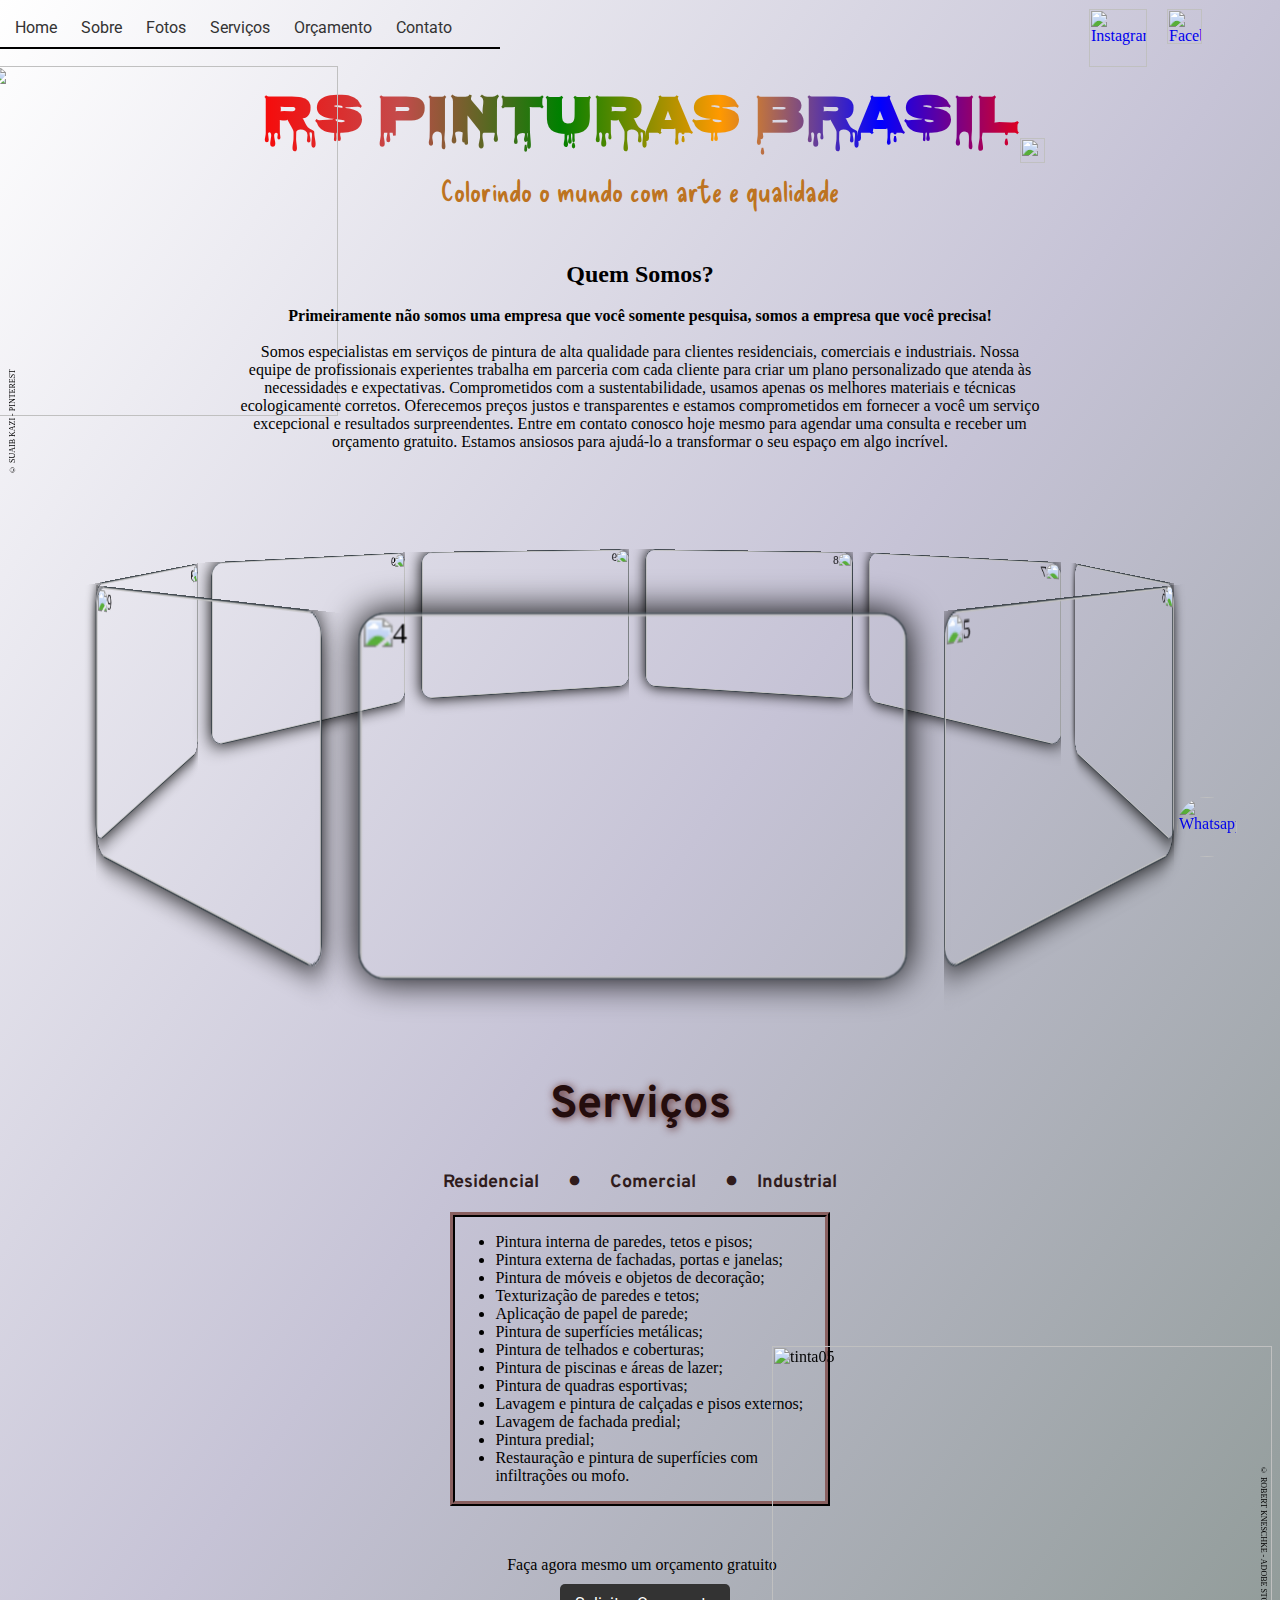
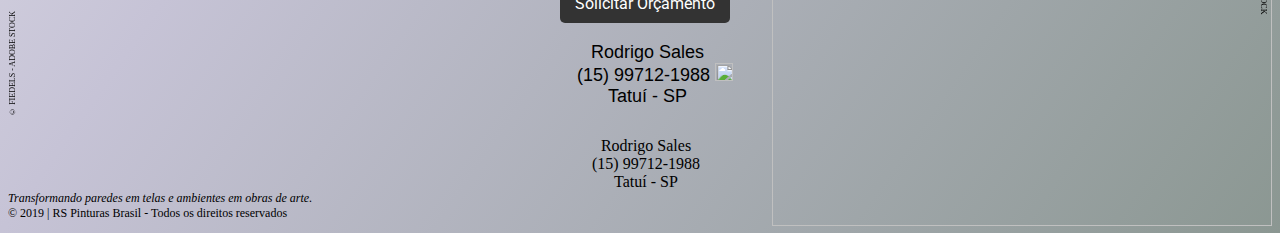
==== index.html @ 6e950aff "Update index.html" ====
<html lang="pt-br">
<head>
    <meta charset="UTF-8">
    <meta http-equiv="X-UA-Compatible" content="IE=edge">
    <meta name="viewport" content="width=device-width, initial-scale=1.0">
    <title>RS Pinturas Brasil</title>
    <link rel="stylesheet" href="style1.css">
    <link rel="icon" type="image/x-icon" href="https://roberto-jrs.github.io/web-jr/icone.png">
    
    <link rel="preconnect" href="https://fonts.googleapis.com">
    <link rel="preconnect" href="https://fonts.gstatic.com" crossorigin>
    <link href="https://fonts.googleapis.com/css2?family=Nosifer&display=swap" rel="stylesheet">
  
  
  <link rel="preconnect" href="https://fonts.googleapis.com">
  <link rel="preconnect" href="https://fonts.gstatic.com" crossorigin>
  <link href="https://fonts.googleapis.com/css2?family=Bebas+Neue&display=swap" rel="stylesheet">
    

</head>



<body>
	
	<div class="whats">
    <a href="https://wa.me/5515997121988?text=Olá! Gostaria de fazer um orçamento." target="_blank">
    <img src="https://roberto-jrs.github.io/web-jr/whatsappfundo.png" alt="Whatsapp" style="width: 60px; position: fixed; bottom: 43px; right: 43px; border-radius: 50px;"></a>
    </div>
	
    <div class="textfixo">
        <header>
            <nav>
                <ul>
                    <li><a href="#01">Home</a></li>
                    <li><a href="#02">Sobre</a></li>
                    <li><a href="#03">Fotos</a></li>
                    <li><a href="#04">Serviços</a></li>
                    <li><a href="http://orcamento.rspinturasbrasil.com.br/">Orçamento</a></li>
                    <li><a href="#06">Contato</a></li>
                </ul>
            </nav>
        </header>
    </div>
  
  <header>
	
  <div class="redes">
        
            <ul>
              
             <li>
      <a href="https://www.instagram.com/rs_pinturas_brasil_/" 
      target="_blank"><img src="https://roberto-jrs.github.io/web-jr/instagram.png" alt="Instagram" style="width: 58px;"></a> 
               </li>
            
          <li>
            <a href="https://www.facebook.com/rodrigo.sales.129142" 
            target="_blank"><img src="https://roberto-jrs.github.io/web-jr/Facebook.png" alt="Facebook" style="width: 35px;"></a>
            </li>
  
        
      </ul>
      </div>
      
      
	
      <!-- Aqui pra baixo é o texto do botão menu-->
  <div id="header">
      
    <a id="logo" href=""></a>
    <nav id="nav">
      <button aria-label="Abrir Menu" id="btn-mobile" aria-haspopup="true" aria-controls="menu" aria-expanded="false">
        <span id="hamburger"></span>
      </button>
      <ul id="menu" role="menu">
        <li><a href="#01">Home</a></li> <br>
        <li><a href="#02">Sobre</a></li> <br>
        <li><a href="#03">Fotos</a></li> <br>
        <li><a href="http://orcamento.rspinturasbrasil.com.br/">Orçamento</a></li> <br>
        <li><a href="#08">Contato</a></li>
      </ul>
    </nav>
        
         

        
    </div>
        
  </header>
  
    <script>
     
      const btnMobile = document.getElementById('btn-mobile');

function toggleMenu(event) {
  if (event.type === 'touchstart') event.preventDefault();
  const nav = document.getElementById('nav');
  nav.classList.toggle('active');
  const active = nav.classList.contains('active');
  event.currentTarget.setAttribute('aria-expanded', active);
  if (active) {
    event.currentTarget.setAttribute('aria-label', 'Fechar Menu');
  } else {
    event.currentTarget.setAttribute('aria-label', 'Abrir Menu');
  }
}

btnMobile.addEventListener('click', toggleMenu);
btnMobile.addEventListener('touchstart', toggleMenu);
    
    </script>
  
  
  
  
      <!-- Aqui pra cima é o texto do botão menu -->
  

    <div class="tinta06">
      <img src="https://roberto-jrs.github.io/web-jr/SUAIB KAZI - PINTEREST.png" alt="" style="width: 350px;">
      </div>

      <div class="autoria1">
        © SUAIB KAZI - PINTEREST
    </div>

    <div>
        <main id="01">
            <h1>RS Pinturas Brasil</h1>
        <div class="frase">
            <p>Colorindo o mundo com arte e qualidade</p>
        </div>

        <div class="marca0">
        <img src="https://roberto-jrs.github.io/web-jr/simbolomarca.png" alt="" style="width: 25px;">

        </div>

        
            
        </main>
    </div>
    <br>
    <div class="somos">
        <main>
            <h2 id="02">Quem Somos?</h2>
        </main>
        <div class="quemsomos">
         <p>                                                                                                                           
                <main>
		<strong> Primeiramente não somos uma empresa que você somente pesquisa, somos a empresa que você precisa!</strong> </main>
                 </div> <br>
	    <main class="textsomos">
                    Somos especialistas em serviços de pintura de alta qualidade para clientes residenciais, 
                    comerciais e industriais. Nossa equipe de profissionais experientes trabalha em parceria 
                    com cada cliente para criar um plano personalizado que atenda às necessidades e 
                    expectativas. Comprometidos com a sustentabilidade, usamos apenas os melhores materiais 
                    e técnicas ecologicamente corretos. Oferecemos preços justos e transparentes e estamos 
                    comprometidos em fornecer a você um serviço excepcional e resultados surpreendentes. 
                    Entre em contato conosco hoje mesmo para agendar uma consulta e receber um orçamento gratuito.
                    Estamos ansiosos para ajudá-lo a transformar o seu espaço em algo incrível.
                </p>
            </main>
    
    </div>
	
	<div class="imgcel" id="03">
    <div id="slider">
        <img class="selected" src="https://roberto-jrs.github.io/web-jr/002.jpeg" alt="Image1" style="height: 300px;">
        <img src="https://roberto-jrs.github.io/web-jr/012.jpeg" alt="Image2" style="height: 300px;">
        <img src="https://roberto-jrs.github.io/web-jr//004.jpeg" alt="Image3" style="height: 300px;">
        <img src="https://roberto-jrs.github.io/web-jr/007.jpeg" alt="Image4" style="height: 300px;">
        <img src="https://roberto-jrs.github.io/web-jr/003.jpeg" alt="Image5" style="height: 300px;">
        <img src="https://roberto-jrs.github.io/web-jr//008.jpeg" alt="Image6" style="height: 300px;">
        <img src="https://roberto-jrs.github.io/web-jr/010.jpeg" alt="Image7" style="height: 300px;">
        <img src="https://roberto-jrs.github.io/web-jr/011.jpeg" alt="Image8" style="height: 300px;">
    </div>
</div>

    <script>

let time = 5000,
    currentImageIndex = 0,
    images = document
                .querySelectorAll("#slider img")
    max = images.length;

function nextImage() {

    images[currentImageIndex]
        .classList.remove("selected")

    currentImageIndex++

    if(currentImageIndex >= max)
        currentImageIndex = 0

    images[currentImageIndex]
        .classList.add("selected")

}

function start() {
    setInterval(() => {
        // troca de image
        nextImage()
    }, time)
    
}

window.addEventListener("load", start)



    </script>
	
	
    <div class="slideshow" id="03">
    <section id="slideshow">
        <div class="entire-content">
            <div class="content-carrousel">
                <figure class="shadow"><img src="https://roberto-jrs.github.io/web-jr/002.jpeg" alt="4" border="0"></figure>
                <figure class="shadow"><img src="https://roberto-jrs.github.io/web-jr/003.jpeg" alt="5" border="0"></figure>
                <figure class="shadow"><img src="https://roberto-jrs.github.io/web-jr//004.jpeg" alt="6" border="0"></figure>
                <figure class="shadow"><img src="https://roberto-jrs.github.io/web-jr/007.jpeg" alt="7" border="0"></figure>
                <figure class="shadow"><img src="https://roberto-jrs.github.io/web-jr//008.jpeg" alt="8" border="0"></figure>
                <figure class="shadow"><img src="https://roberto-jrs.github.io/web-jr/009.jpeg" alt="9" border="0"></figure>
                <figure class="shadow"><img src="https://roberto-jrs.github.io/web-jr/010.jpeg" alt="9" border="0"></figure>
                <figure class="shadow"><img src="https://roberto-jrs.github.io/web-jr/011.jpeg" alt="9" border="0"></figure>
                <figure class="shadow"><img src="https://roberto-jrs.github.io/web-jr/012.jpeg" alt="9" border="0"></figure>
        </div>
</section>
</div>



<br>
<main>
    <div class="servicos2">
        <h2 id="04">Serviços</h2>
    </div>
</main>

<main class="locais">
<strong> Residencial   &nbsp;&nbsp;&nbsp;&nbsp;   ●   &nbsp;&nbsp;&nbsp;&nbsp;  Comercial   &nbsp;&nbsp;&nbsp;&nbsp;   ●   &nbsp;&nbsp;  Industrial </strong>
</main> <br>
<div class="servicos">
    
    <ul>
        <li>Pintura interna de paredes, tetos e pisos;</li>
        <li>Pintura externa de fachadas, portas e janelas;</li>
        <li>Pintura de móveis e objetos de decoração;</li>
        <li>Texturização de paredes e tetos;</li>
        <li>Aplicação de papel de parede;</li>
        <li>Pintura de superfícies metálicas;</li>
        <li>Pintura de telhados e coberturas;</li>
        <li>Pintura de piscinas e áreas de lazer;</li>
        <li>Pintura de quadras esportivas;</li>
        <li>Lavagem e pintura de calçadas e pisos externos;</li>
        <li>Lavagem de fachada predial;</li>
        <li>Pintura predial;</li>
        <li>Restauração e pintura de superfícies com infiltrações ou mofo.</li>
    </ul>

</div>

	    <div class="orçamento">
        <main>
            &nbsp;Faça agora mesmo um orçamento gratuito <br><br>
            <a href="http://orcamento.rspinturasbrasil.com.br/" button class="cta-btn" style= "font-family: 'Roboto', sans-serif;">Solicitar Orçamento</button></a>
        </main>
    </div>

    <div class="contat", id="06">
    <main>
    <p>
        &nbsp;&nbsp;&nbsp;Rodrigo Sales <br>
        &nbsp;&nbsp;&nbsp;&nbsp;&nbsp;&nbsp;(15) 99712-1988 
        <a href="https://wa.me/5515997121988?text=Olá! Gostaria de fazer um orçamento." target="_blank">
        <img src="https://roberto-jrs.github.io/web-jr/whatsapp.png" id="img" alt="Whatsapp" style="width: 18px;"><br></a>
        &nbsp;&nbsp;&nbsp;Tatuí - SP
    </p>
    </main>
    </div>
  
  <div class="contatel", id="08">
    <main>
    <p>
        &nbsp;&nbsp;&nbsp;Rodrigo Sales <br>
        &nbsp;&nbsp;&nbsp;(15) 99712-1988 <br>
        &nbsp;&nbsp;&nbsp;Tatuí - SP
    </p>
    </main>
    </div>
  
  
  

    <div class="tinta03"></div>

    <div class="autoria2">
        © FIEDELS - ADOBE STOCK
    </div>

  
  <div class="tintona">
    <img src="https://roberto-jrs.github.io/web-jr/ROBERT KNESCHKE - ADOBE STOCK.png" alt="tinta05" 
         style="width: 500px;">
  </div>

    <div class="tinta05">
        © ROBERT KNESCHKE - ADOBE STOCK
      
    </div>
	
	
	

        <footer>
            <p> <em> Transformando paredes em telas e ambientes em obras de arte.</em><br> 
                © 2019 | RS Pinturas Brasil - Todos os direitos reservados</p>
        </footer>

        
	<!-- 

        Gostou do meu desenvolvimento com este site? Entre em contato comigo pelo meu email, 
        ficarei feliz em fazer um orçamento para você - roberto_aki@hotmail.com. Até mais! 
                                                                                    
                                                                               Junior Siqueira
-->

</body>
</html>
---- style1.css ----
@import url('https://fonts.googleapis.com/css2?family=Roboto:wght@500&display=swap');
@import url('https://fonts.googleapis.com/css2?family=Delicious+Handrawn&display=swap');
@import url('https://fonts.googleapis.com/css2?family=Overpass:ital,wght@1,300&display=swap');



html {
	
	background: linear-gradient(to bottom right, #ffffff, #c6c3d6, #8b9792);
  
      
	
}

h1 {

	font-family: 'Nosifer', cursive;
	font-size: 53px;
	background: -webkit-linear-gradient(left, red, rgb(196, 75, 75), green, rgb(255, 153, 0), blue, red);
	-webkit-background-clip: text;
	-webkit-text-fill-color: transparent;

}

.marca0 {

	margin-top: -100px;
	margin-left: 780px;
	

}

.textfixo {
	
	font-family:'Roboto', sans-serif;
	border-bottom-color: #4b4141;
	border: 2px;
	border-style: solid;
	width: 500px;
	margin-left: -8px;
	border-top: none;
	border-left: none;
	border-right: none;
	
	

}

header {

	background-color: linear-gradient(to bottom right, #ffffff, #c6c3d6, #8b9792);
	padding: 10px;
	
}

nav ul {
	margin: 0;
	padding: 0;
	list-style: none;
}

nav li {
	display: inline-block;
	margin-right: 10px;
}

nav li:last-child {
	margin-right: 0;
}

nav a {
	color: #333;
	text-decoration: none;
	padding: 5px;
	border-radius: 5px;
}

nav a:hover {
	background-color: #333;
	color: #fff;
}

main {
	max-width: 800px;
	margin: 0 auto;
	text-align: center;
}

main h1 {
	margin-top: 0;
}

main p {
	margin-bottom: 30px;
}

.cta-btn {
	display: inline-block;
	padding: 10px 15px;
	background-color: #333;
	color: #fff;
	border: none;
	border-radius: 5px;
	cursor: pointer;
	position: absolute;
	margin-top: -8px;
	margin-left: -80px;
	text-decoration: none;
	
}

.cta-btn:hover {
	background-color: #fff;
	color: #333;
	border: 2px solid #333;
	
}

/* 3D Slideshow */ 


#slideshow {
	margin: 0 auto;
	padding-top: 50px;
	height: 600px;
	width: 100%;
	box-sizing: border-box;
	margin-top: -60px;
}

.slideshow-title {
	font-family: 'Allerta Stencil';
	font-size: 62px;
	color: #fff;
	margin: 0 auto;
	text-align: center;
	margin-top: 25%;
	letter-spacing: -3px;
	font-weight: 300;
}

.sub-heading {
	padding-top: 50px;
	font-size: 18px;
} .sub-heading-two {
	font-size: 17px;
} .sub-heading-three {
	font-size: 15px;
} .sub-heading-four {
	font-size: 13px;
} .sub-heading-five {
	font-size: 11px;
} .sub-heading-six {
	font-size: 9px;
} .sub-heading-seven {
	font-size: 7px;
} .sub-heading-eight {
	font-size: 5px;
} .sub-heading-nine {
	font-size: 3px;
} .sub-heading-ten{
	font-size: 1px;
} 

.entire-content {
	margin: auto;
	width: 390px;
	perspective: 1000px;
	position: relative;
	padding-top: 80px;
}

.content-carrousel {
	width: 100%;
	position: absolute;
	float: right;
	animation: rotar 50s infinite linear;
	transform-style: preserve-3d;
}

#.content-carrousel:hover {
	animation-play-state: paused;
	cursor: pointer;
}

.content-carrousel figure {
	width: 300px;
	height: 200px;
	border: 1px solid #3b444b;
	overflow: hidden;
	position: absolute;
}

.content-carrousel figure:nth-child(1) {
	transform: rotateY(0deg) translateZ(450px); 
} .content-carrousel figure:nth-child(2) {
	transform: rotateY(40deg) translateZ(450px); 
} .content-carrousel figure:nth-child(3) {
	transform: rotateY(80deg) translateZ(450px); 
} .content-carrousel figure:nth-child(4) {
	transform: rotateY(120deg) translateZ(450px); 
} .content-carrousel figure:nth-child(5) {
	transform: rotateY(160deg) translateZ(450px); 
} .content-carrousel figure:nth-child(6) {
	transform: rotateY(200deg) translateZ(450px); 
} .content-carrousel figure:nth-child(7) {
	transform: rotateY(240deg) translateZ(450px); 
} .content-carrousel figure:nth-child(8) {
	transform: rotateY(280deg) translateZ(450px); 
} .content-carrousel figure:nth-child(9) {
	transform: rotateY(320deg) translateZ(450px); 
} .content-carrousel figure:nth-child(10) {
	transform: rotateY(360deg) translateZ(450px); 
} .content-carrousel figure:nth-child(11) {
	transform: rotateY(400deg) translateZ(450px); 
} .content-carrousel figure:nth-child(12) {
	transform: rotateY(440deg) translateZ(450px); 
} .content-carrousel figure:nth-child(13) {
	transform: rotateY(480deg) translateZ(450px); 
} .content-carrousel figure:nth-child(14) {
	transform: rotateY(520deg) translateZ(450px); 
} .content-carrousel figure:nth-child(15) {
	transform: rotateY(560deg) translateZ(450px); 
} 

.shadow {
    position: absolute;
    box-shadow: 0px 0px 20px 0px #000;
    border-radius: 15px;
}

.content-carrousel img {
	image-rendering: auto;
	transition: all 300ms;
	width: 100%;
	height: 100%;
}

.content-carrousel img:hover {
	transform: scale(1.2);
	transition: all 300ms;
}

@keyframes rotar {
	from {
		transform: rotateY(0deg);
	} to {
		transform: rotateY(360deg);
	}
}

.orçamento {
	margin-top: 50px;
  
}

.servicos {
border: 5px;
border-style: ridge;
border-color: rgb(53, 37, 37);
margin-left: 35%;
margin-right: 35%;
font-family: Georgia, 'Times New Roman', Times, serif;

}

.servicos2 {

	color: rgb(36, 13, 13);
	font-family: 'Overpass', sans-serif;
	font-size: 30px;
	text-shadow: 1px 1px 8px rgb(95, 44, 44);
	 	 	

}

.somos {
	font-family: Georgia, 'Times New Roman', Times, serif;
	margin-top: 80px;
}


.frase {
	margin-top: -30px;
	font-family: 'Delicious Handrawn', cursive;
	color: rgb(189, 115, 32);
	font-size: 30px;

}



footer {
	
	
	font-size: 12px;
  margin-top: -165px;
 
	
  

}

.contat {
	font-family: 'Segoe UI', Tahoma, Geneva, Verdana, sans-serif;
	margin-top: 50px;
	font-size: 18px;
	
}



.redes li {
  list-style-type: none;
  
}

.redes ul { 
  margin-top: -50px;
  display: flex;
  justify-content: right;
  
}

.redes ul a {
   display: block;
   padding-left: 20px;
    position: relative;
  right: 60px;
  
}
  



.tinta05 {
	  
    font-size: 8px;
		writing-mode: vertical-rl;
		text-align: center;
  display: flex;
  margin-left: 99%;
  
  position: relative;
  top: -330px;
 
  }



.tinta06  {

	width: 50px;
	height: 10px;
	margin-left: -20px;
	margin-top: -27px;
	
}

.tinta03 {
 	
	margin-top: -700px;
	margin-left: -5%;
	height: 600px;
	width: 400px;
	
	background-image: url("https://roberto-jrs.github.io/web-jr/FIEDELS - ADOBE STOCK.png");
	background-size: cover;
		
    }

.tintona {
  display: flex;
  justify-content: right;
  height: 50px;
  
  
}

.tintona > img {
 height: 480px;
	width: 500px;
  position: relative;
  top: -400px;
  
  }

	.locais  {

	font-family: 'Overpass', sans-serif;
    font-size: 18px;
	color: rgb(48, 28, 28);

	}

	.autoria1 {

		font-size: 8px;
		writing-mode: vertical-rl;
		transform: rotate(180deg);
		position: relative;
		top: 400px;
		margin-top: -107px;

	}

	.autoria2 {

		font-size: 8px;
		writing-mode: vertical-rl;
		transform: rotate(180deg);
		position: relative;
		margin-top: -80px;
		top: -30px;

	}

	#slider {
		display: none !important; 
	  }

	

  #header {
		display: none !important; 
	  }


	


@media only screen and (max-width: 1080px) {
		body {
		  font-size: 16px;
		  max-width: 1080px; /* Defina o valor máximo de largura aqui */
  		  margin: 0 auto; /* Isso centralizará o conteúdo dentro do contêiner */
		}
		h1 {
		  font-size: 40px;
		  margin-top: -70px;
		}
  
  header {
    margin-top: 5px;
    
  }
  

		.frase {
			font-size: 23px;
			margin-top: -20px;
		}

		.marca0 > img {

		display: none;

		}
	
	
	.textsomos {
		text-align: justify;
	}
	
	.textfixo {
		display: none !important; 
	  }
  
  
  
  header {
    
    background-color: #d3d3d3;
    padding-top: 10px;
    padding-bottom: 15px;
    position: relative;
    top: -10px;
  }
  
	.contat > img {
		display: none !important;
		
	}
  
  
  
  #menu {
    margin-top: -30px;
    margin-left: 40px;
    border: groove;
    border-radius: 10px;
    max-width: 220px;
    font-family: 'Bebas Neue', cursive;
    font-size: 20px;
  		  
  }
  
	/* daqui pra baixo a arrumação do menu */
  
  #header {
		display: block !important; 
    padding-top: 20px;
    padding-bottom: 1px;
    margin-top: -50px;
	  }
 
  #menu {
    display: block;
    position: static;
    width: 100%;
    top: 50px;
    margin-top: -30px;
    right: 0px;
    background: withe;
    transition: 0.6s;
    z-index: 1000;
    height: 0px;
    visibility: hidden;
    overflow-y: hidden;
  }
  #nav.active #menu {
    height: 130px;
    width: 100%;
    visibility: visible;
    overflow-y: none;
  }
  #menu a {
    padding: 0 1px;
    margin: 0 10px;
    border-bottom: 2px solid rgba(0, 0, 0, 0.05);
  }
  #btn-mobile {
    display: flex;
    padding: 0.5rem 1rem;
    margin-top: -25px;
    font-size: 1rem;
    border: none;
    background: none;
    cursor: pointer;
    gap: 0.5rem;
  }
  #hamburger {
    border-top: 2px solid;
    width: 20px;
  }
  #hamburger::after,
  #hamburger::before {
    content: '';
    display: block;
    width: 20px;
    height: 2px;
    background: currentColor;
    margin-top: 5px;
    transition: 0.3s;
    position: relative;
  }
  #nav.active #hamburger {
    border-top-color: transparent;
  }
  #nav.active #hamburger::before {
    transform: rotate(135deg);
  }
  #nav.active #hamburger::after {
    transform: rotate(-135deg);
    top: -7px;
  }

  
  
  
  /* daqui pra cima a arrumação do menu */
  

		.servicos {

			border: 5px;
			border-style: ridge;
			border-color: rgb(53, 37, 37);
			margin-left: 3%;
			margin-right: 3%;
      
			
			font-family: Georgia, 'Times New Roman', Times, serif;
			padding: 5px;
			padding-left: -10px;
		}
			
		

		.quemsomos {

			
			text-align: center;
			

		}
	
		.somos {
      			margin-left: 5%;
			margin-right: 5%;
 		 }
	
	
		.servicos2 {

			margin-top: 58%;
					  
		}

  
  .redes li {
  list-style-type: none;
}

.redes ul { 
  margin-top: 1px;
  display: flex;
  justify-content: right;
}

.redes ul a {
   display: block;
   padding-left: 10px;
  position: relative;
  right: 5px;
  
  
}


		

		footer {

			margin-left: 5px;
			margin-top: 18px;
		}
		

		.tinta06, .tinta03, .tinta05, .autoria01, .autoria1, .autoria2, .tintona {
			display: none;
		}
	
	
		.slideshow {
			display: none;
		}


		.imgcel {
			display: flex;
    		flex-direction: center;
   			justify-content: center;
    		align-items: center;
		}

	  #slider {
		width: 82%;
		max-width: 500px;
		height: 25vw;
		max-height: 150px;
		
		
	
		position: relative;

		display: block !important;
	}
	
	#slider img{
		opacity: 0;
	
		position: absolute;
		

		width: 100%;
		height: 100%;
	
		object-fit: cover;
	
		transition: opacity 800ms;

		border-radius: 20px;

		
		
		
	}
	
	#slider img.selected { 
		opacity: 1;
	}
	
	
	
	
	  }
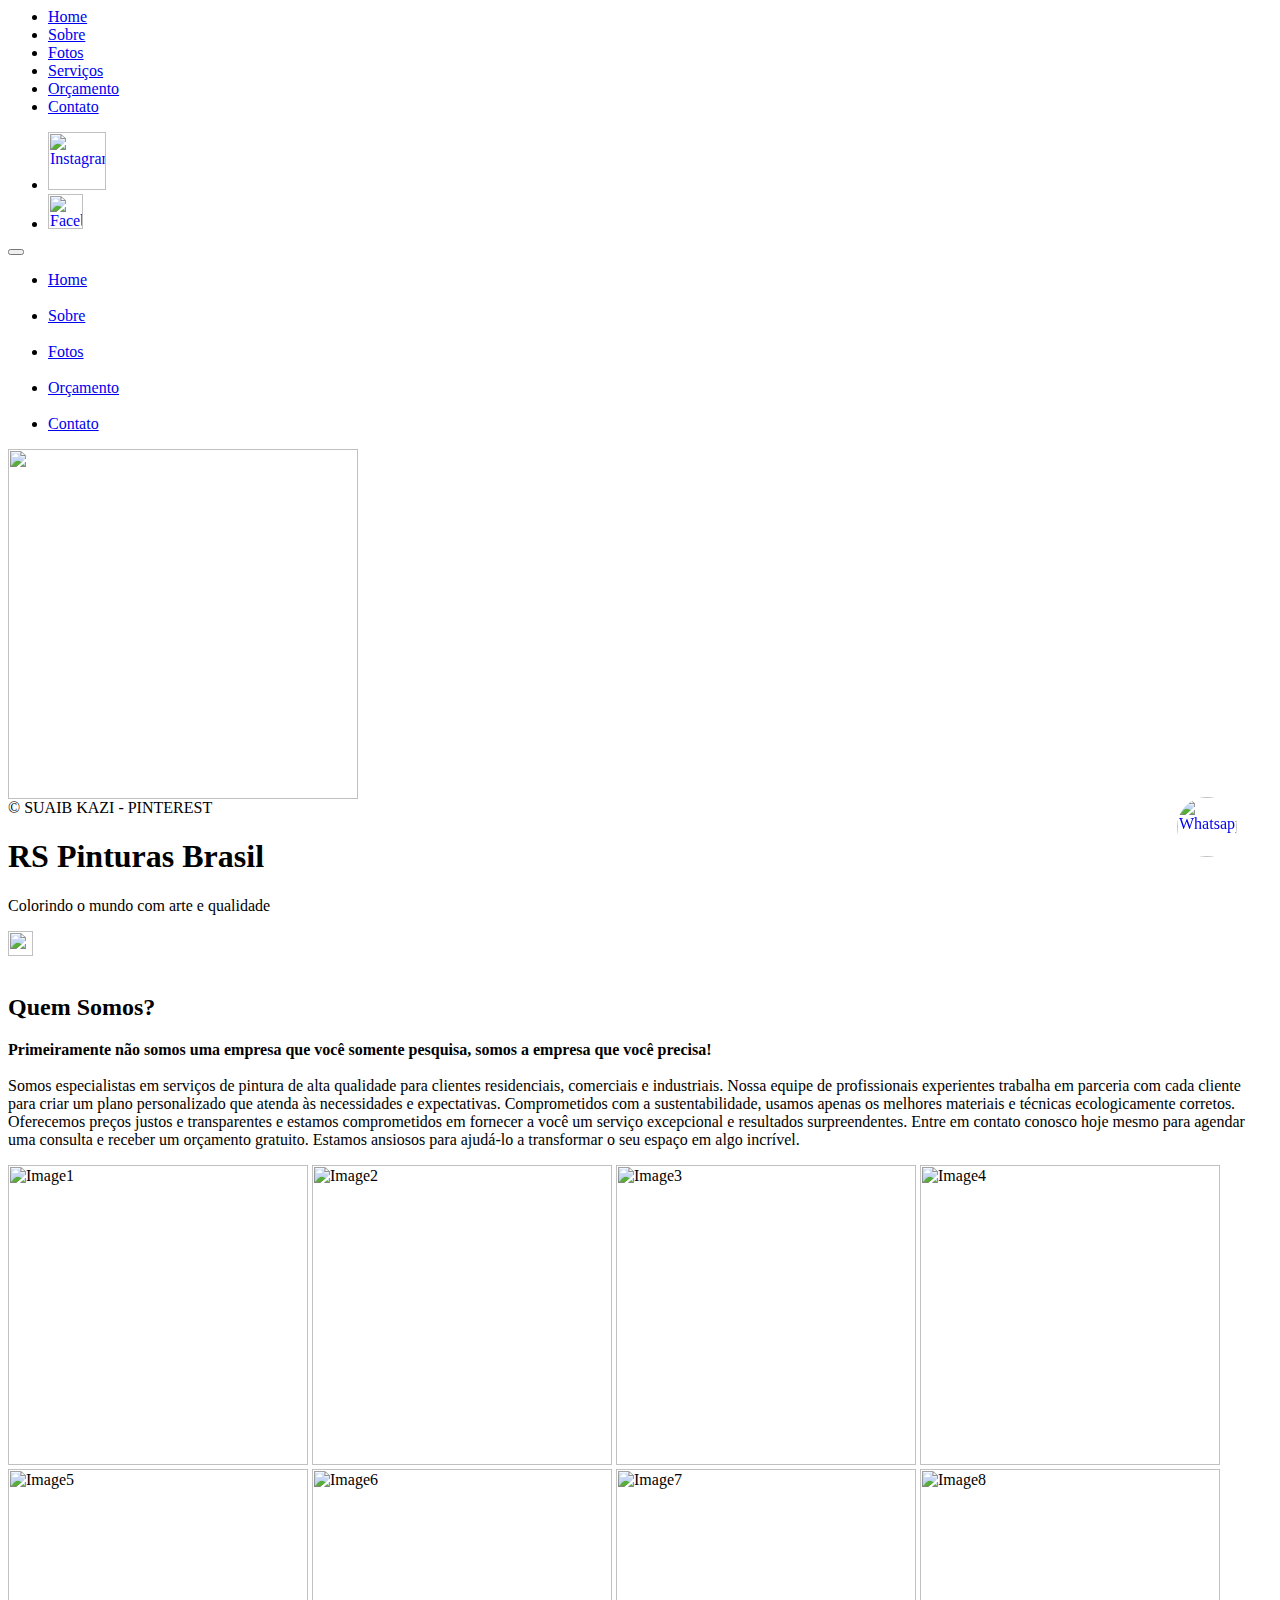
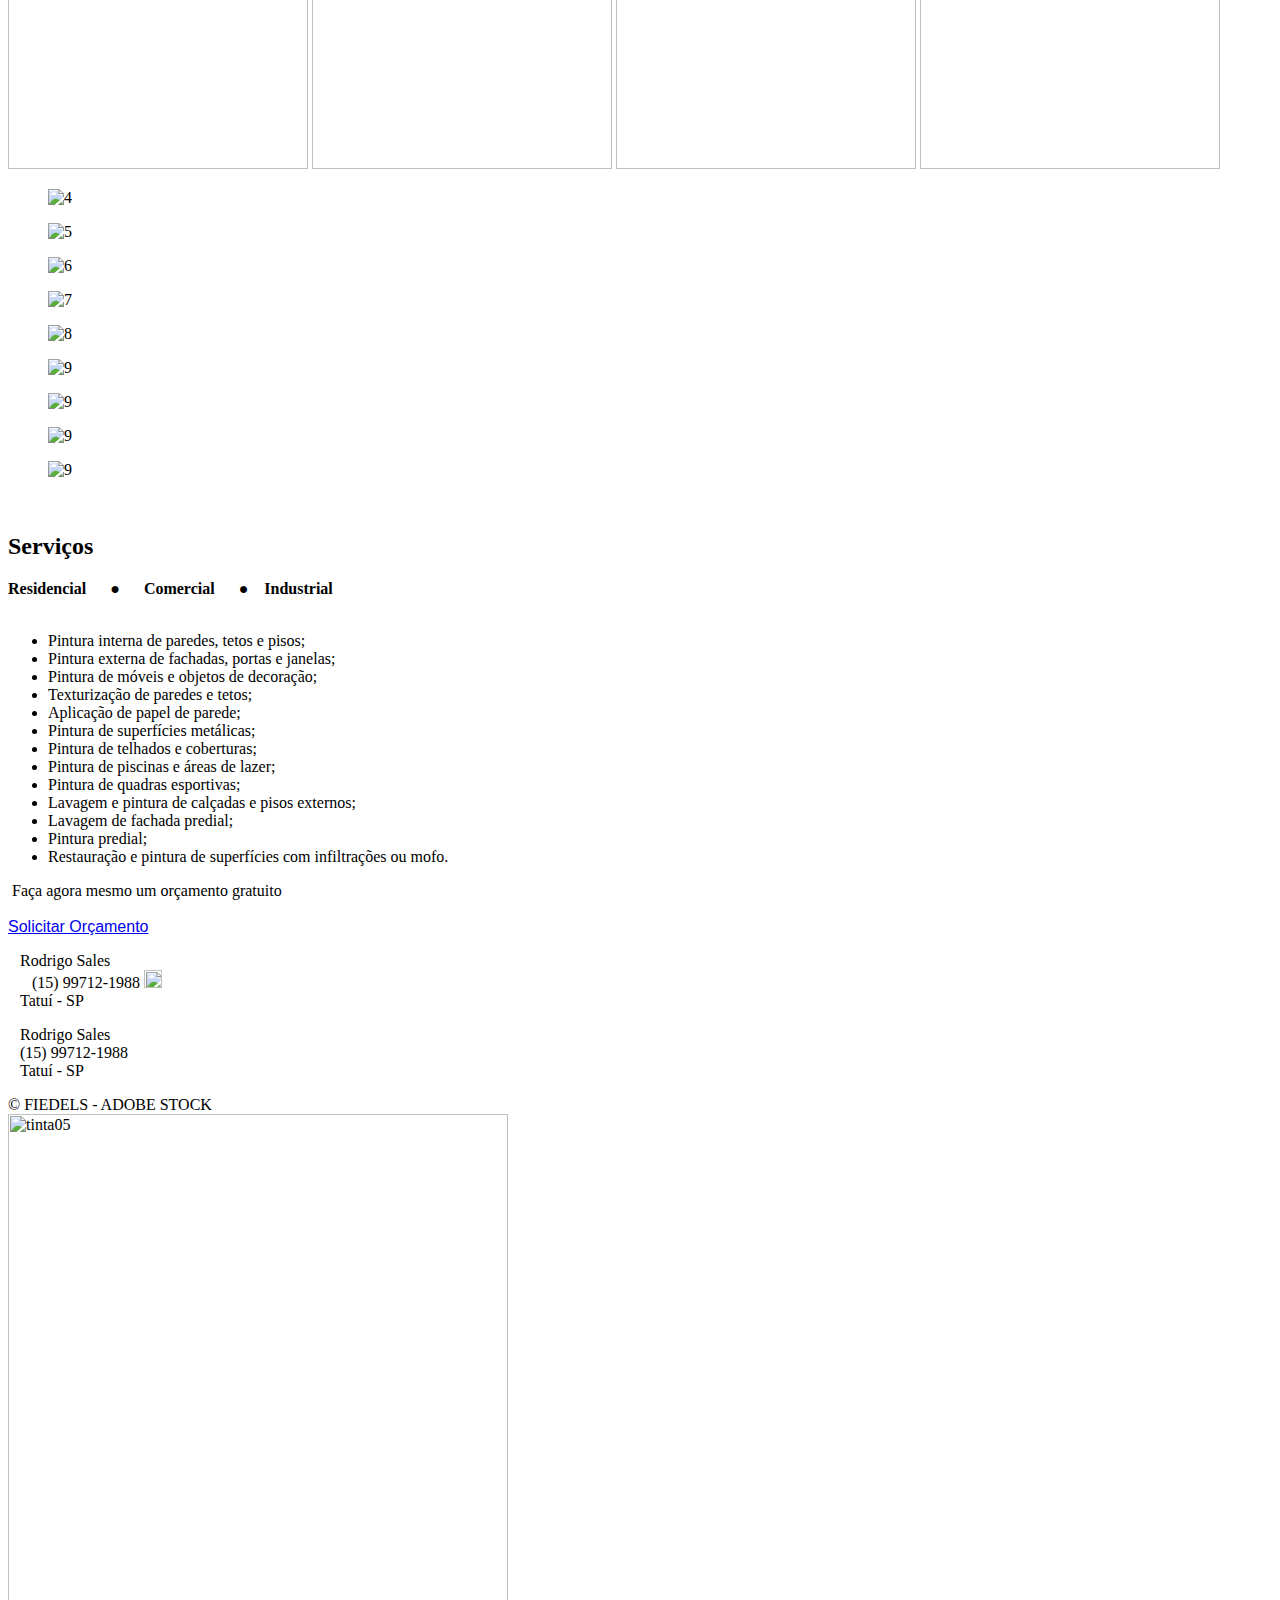
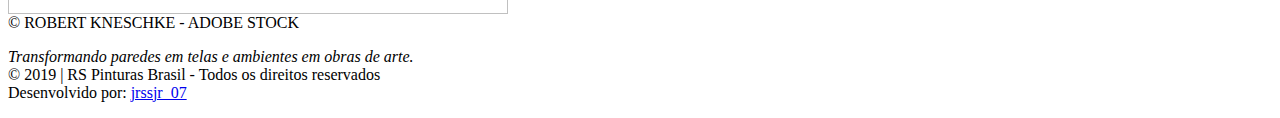
==== commit 5bb118d4: "Update index.html" ====
--- a/index.html
+++ b/index.html
@@ -4,7 +4,7 @@
     <meta http-equiv="X-UA-Compatible" content="IE=edge">
     <meta name="viewport" content="width=device-width, initial-scale=1.0">
     <title>RS Pinturas Brasil</title>
-    <link rel="stylesheet" href="style1.css">
+    <link rel="stylesheet" href="style.css">
     <link rel="icon" type="image/x-icon" href="https://roberto-jrs.github.io/web-jr/icone.png">
     
     <link rel="preconnect" href="https://fonts.googleapis.com">
@@ -32,7 +32,7 @@
         <header>
             <nav>
                 <ul>
-                    <li><a href="#01">Home</a></li>
+                    <li><a href="https://rspinturasbrasil.com.br">Home</a></li>
                     <li><a href="#02">Sobre</a></li>
                     <li><a href="#03">Fotos</a></li>
                     <li><a href="#04">Serviços</a></li>
@@ -319,7 +319,8 @@
 
         <footer>
             <p> <em> Transformando paredes em telas e ambientes em obras de arte.</em><br> 
-                © 2019 | RS Pinturas Brasil - Todos os direitos reservados</p>
+                © 2019 | RS Pinturas Brasil - Todos os direitos reservados<br>
+	    Desenvolvido por: <a href="https://www.instagram.com/jrssjr_07/" target="_blank">jrssjr_07 </a> </p>
         </footer>
 
         
